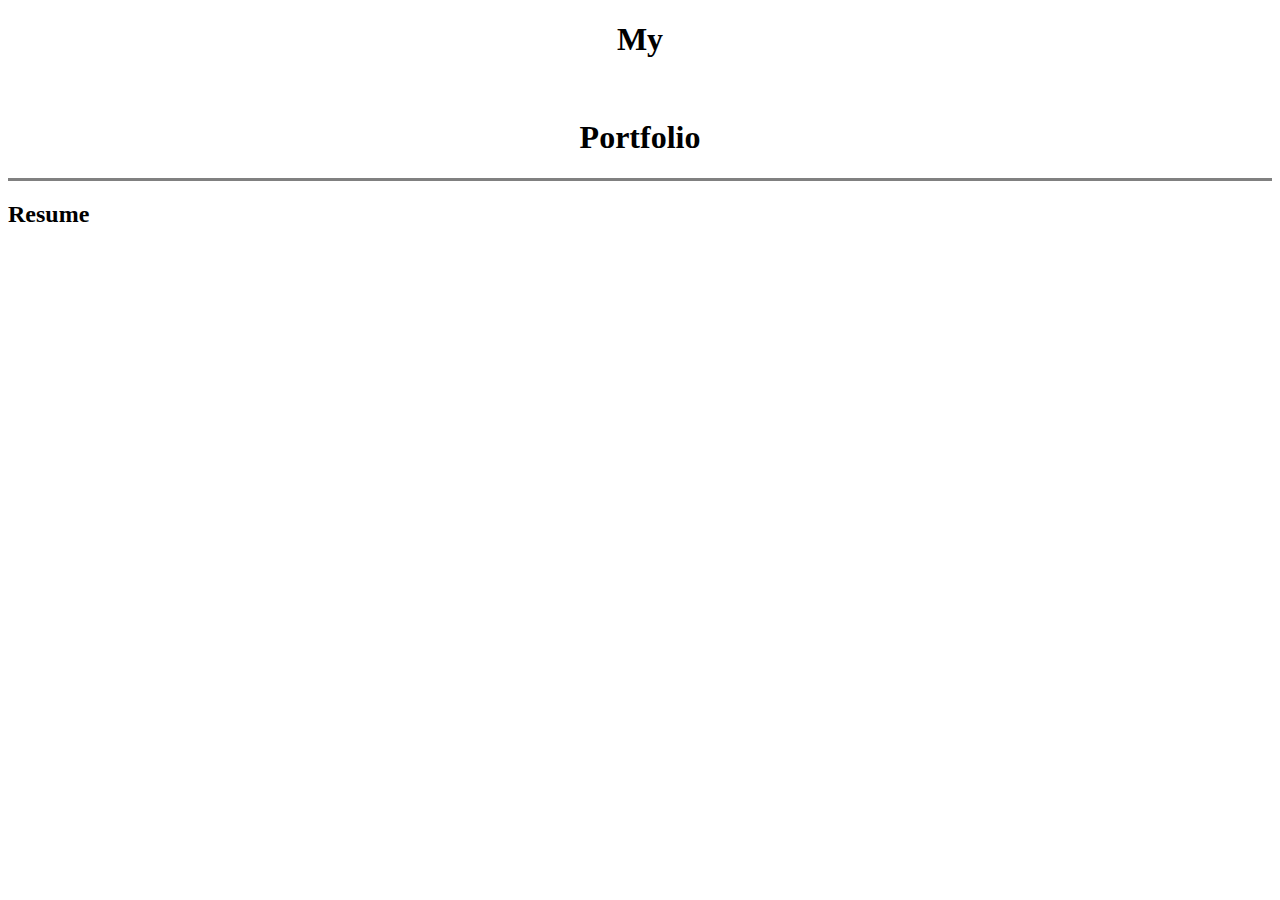
==== portfolio.html @ 3ae09f71 "uploading personal website" ====
<!DOCTYPE html>
<html>
<head>
<title>Tristan Ledoux's Website</title>
<meta charset="UTF-8">
<meta name="description" content="My personal website portfolio">
<meta name="keywords" content="HTML">
<meta name="author" content="Tristan Ledoux">
</head>
<center>
  <h1>My</h1>
<br>
<h1>Portfolio</h1>
</center>
<hr size=3, noshade/>
<h2>Resume</h2>
<pre>
  
</pre>
</html>
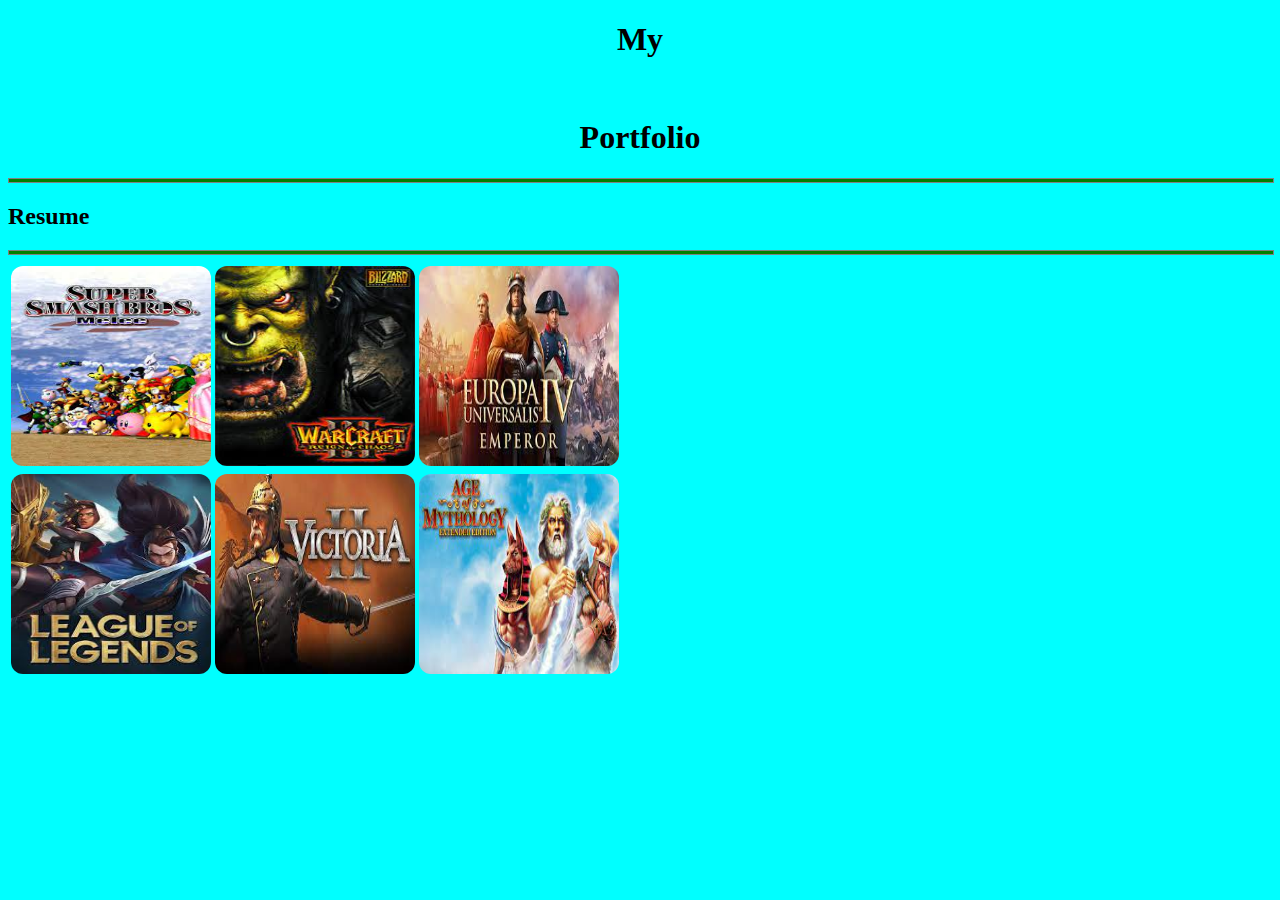
==== commit a8b56829: "adding assigment 2 stuff" ====
--- a/portfolio.html
+++ b/portfolio.html
@@ -1,11 +1,12 @@
 <!DOCTYPE html>
 <html>
 <head>
-<title>Tristan Ledoux's Website</title>
+<title>Tristan Ledoux's Portfolio</title>
 <meta charset="UTF-8">
 <meta name="description" content="My personal website portfolio">
 <meta name="keywords" content="HTML">
 <meta name="author" content="Tristan Ledoux">
+<link rel="stylesheet" href="style.css">
 </head>
 <center>
   <h1>My</h1>
@@ -14,7 +15,17 @@
 </center>
 <hr size=3, noshade/>
 <h2>Resume</h2>
-<pre>
-  
-</pre>
+<hr size=3, noshade/>
+<table>
+  <tr>
+<td><img src="melee.jpg" class="photo2" alt="Super Smash Bros. Melee" usemap="#pc-teck" width="200" height="200"></td>
+<td><img src="warcraft.jpg" class="photo2" alt="Super Smash Bros. Melee" usemap="#pc-teck" width="200" height="200"></td>
+<td><img src="europa.jpg" class="photo2" alt="Super Smash Bros. Melee" usemap="#pc-teck" width="200" height="200"></td>
+</tr>
+<tr>
+<td><img src="League.jpg" class="photo2" alt="Super Smash Bros. Melee" usemap="#pc-teck" width="200" height="200"></td>
+<td><img src="victoria.jpg" class="photo2" alt="Super Smash Bros. Melee" usemap="#pc-teck" width="200" height="200"></td>
+<td><img src="ageofmythology.jpg" class="photo2" alt="Super Smash Bros. Melee" usemap="#pc-teck" width="200" height="200"></td>
+</tr>
+</table>
 </html>
--- a/style.css
+++ b/style.css
@@ -0,0 +1,15 @@
+body {background-color: aqua}
+.professional {background-color: lightblue;}
+.personal {background-color: lightgreen}
+hr {
+background-color: green;
+width: 100%;
+height:3px; }
+#Portfolio {text-align: center;}
+.red{color: red;}
+.underline{text-decoration: underline;}
+.bold {font-weight: bold;}
+.photo {border: 5px solid black;}
+.link {text-align: center;}
+ul {color:green}
+.photo2 {border-radius: 12px;}
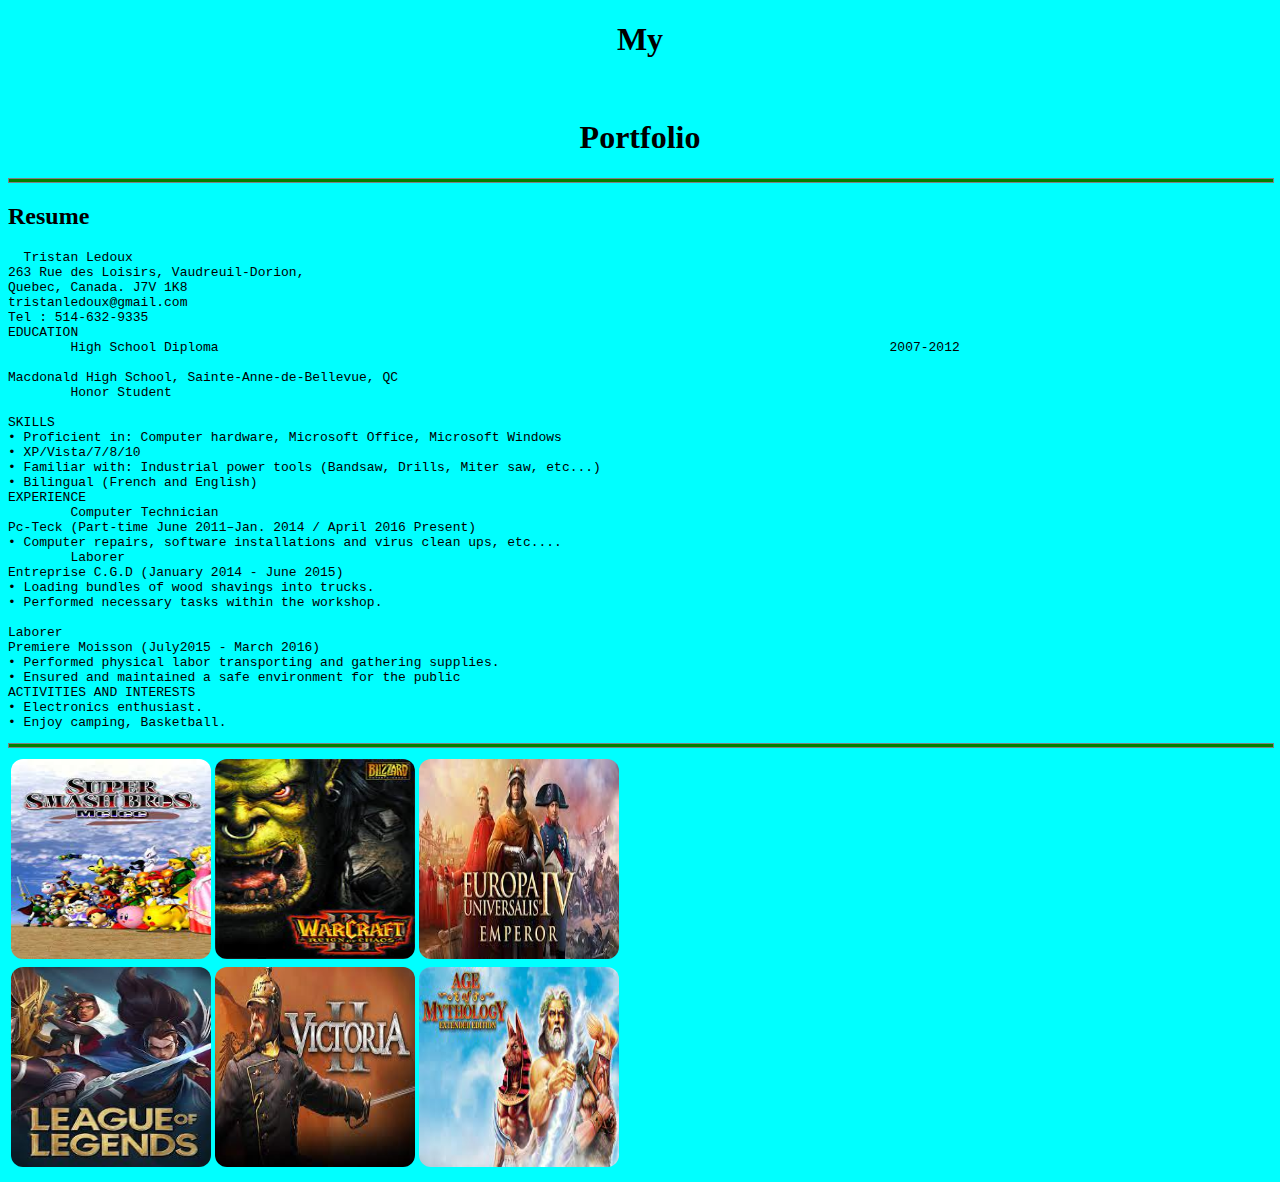
==== commit 94c1c4ce: "added cv" ====
--- a/portfolio.html
+++ b/portfolio.html
@@ -8,6 +8,7 @@
 <meta name="author" content="Tristan Ledoux">
 <link rel="stylesheet" href="style.css">
 </head>
+<body>
 <center>
   <h1>My</h1>
 <br>
@@ -15,17 +16,52 @@
 </center>
 <hr size=3, noshade/>
 <h2>Resume</h2>
+<pre>
+  Tristan Ledoux
+263 Rue des Loisirs, Vaudreuil-Dorion,
+Quebec, Canada. J7V 1K8
+tristanledoux@gmail.com
+Tel : 514-632-9335
+EDUCATION
+	High School Diploma                                                                                      2007-2012
+
+Macdonald High School, Sainte-Anne-de-Bellevue, QC
+	Honor Student
+
+SKILLS
+• Proficient in: Computer hardware, Microsoft Office, Microsoft Windows
+• XP/Vista/7/8/10
+• Familiar with: Industrial power tools (Bandsaw, Drills, Miter saw, etc...)
+• Bilingual (French and English)
+EXPERIENCE
+	Computer Technician
+Pc-Teck (Part-time June 2011–Jan. 2014 / April 2016 Present)
+• Computer repairs, software installations and virus clean ups, etc....
+	Laborer
+Entreprise C.G.D (January 2014 - June 2015)
+• Loading bundles of wood shavings into trucks.
+• Performed necessary tasks within the workshop.
+
+Laborer
+Premiere Moisson (July2015 - March 2016)
+• Performed physical labor transporting and gathering supplies.
+• Ensured and maintained a safe environment for the public
+ACTIVITIES AND INTERESTS
+• Electronics enthusiast.
+• Enjoy camping, Basketball.
+</pre>
 <hr size=3, noshade/>
 <table>
   <tr>
 <td><img src="melee.jpg" class="photo2" alt="Super Smash Bros. Melee" usemap="#pc-teck" width="200" height="200"></td>
-<td><img src="warcraft.jpg" class="photo2" alt="Super Smash Bros. Melee" usemap="#pc-teck" width="200" height="200"></td>
-<td><img src="europa.jpg" class="photo2" alt="Super Smash Bros. Melee" usemap="#pc-teck" width="200" height="200"></td>
+<td><img src="warcraft.jpg" class="photo2" alt="Warcraft 3" usemap="#pc-teck" width="200" height="200"></td>
+<td><img src="europa.jpg" class="photo2" alt="Europa Universalis 4" usemap="#pc-teck" width="200" height="200"></td>
 </tr>
 <tr>
-<td><img src="League.jpg" class="photo2" alt="Super Smash Bros. Melee" usemap="#pc-teck" width="200" height="200"></td>
-<td><img src="victoria.jpg" class="photo2" alt="Super Smash Bros. Melee" usemap="#pc-teck" width="200" height="200"></td>
-<td><img src="ageofmythology.jpg" class="photo2" alt="Super Smash Bros. Melee" usemap="#pc-teck" width="200" height="200"></td>
+<td><img src="League.jpg" class="photo2" alt="League of Legends" usemap="#pc-teck" width="200" height="200"></td>
+<td><img src="victoria.jpg" class="photo2" alt="Victoria 2" usemap="#pc-teck" width="200" height="200"></td>
+<td><img src="ageofmythology.jpg" class="photo2" alt="Age of Mythology" usemap="#pc-teck" width="200" height="200"></td>
 </tr>
 </table>
+</body>
 </html>
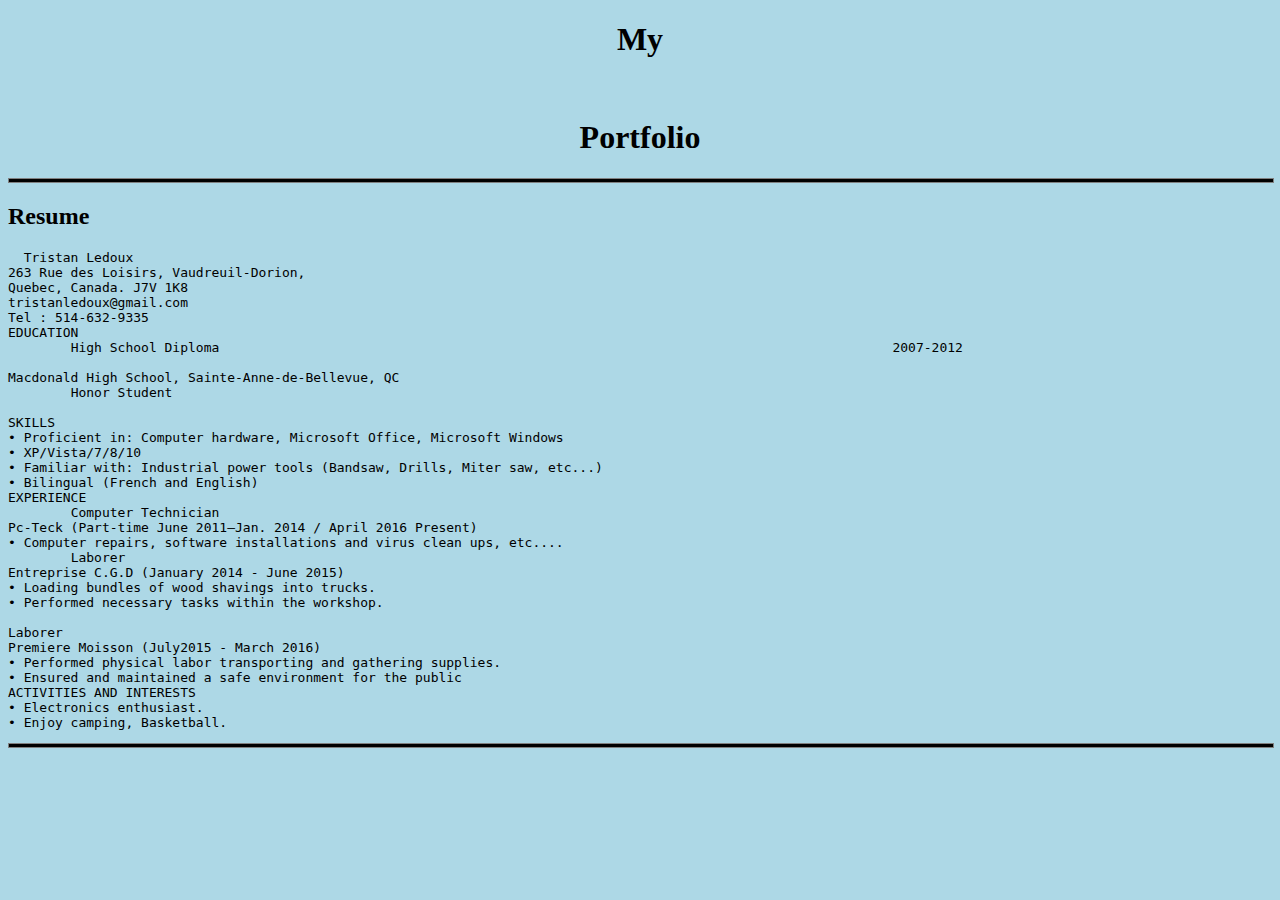
==== commit b90bc57f: "edit and toch up" ====
--- a/portfolio.html
+++ b/portfolio.html
@@ -51,17 +51,5 @@
 • Enjoy camping, Basketball.
 </pre>
 <hr size=3, noshade/>
-<table>
-  <tr>
-<td><img src="melee.jpg" class="photo2" alt="Super Smash Bros. Melee" usemap="#pc-teck" width="200" height="200"></td>
-<td><img src="warcraft.jpg" class="photo2" alt="Warcraft 3" usemap="#pc-teck" width="200" height="200"></td>
-<td><img src="europa.jpg" class="photo2" alt="Europa Universalis 4" usemap="#pc-teck" width="200" height="200"></td>
-</tr>
-<tr>
-<td><img src="League.jpg" class="photo2" alt="League of Legends" usemap="#pc-teck" width="200" height="200"></td>
-<td><img src="victoria.jpg" class="photo2" alt="Victoria 2" usemap="#pc-teck" width="200" height="200"></td>
-<td><img src="ageofmythology.jpg" class="photo2" alt="Age of Mythology" usemap="#pc-teck" width="200" height="200"></td>
-</tr>
-</table>
 </body>
 </html>
--- a/style.css
+++ b/style.css
@@ -1,8 +1,8 @@
-body {background-color: aqua}
+body {background-color: lightblue}
 .professional {background-color: lightblue;}
-.personal {background-color: lightgreen}
+.personal {background-color: lightblue}
 hr {
-background-color: green;
+background-color: black;
 width: 100%;
 height:3px; }
 #Portfolio {text-align: center;}
@@ -11,5 +11,5 @@
 .bold {font-weight: bold;}
 .photo {border: 5px solid black;}
 .link {text-align: center;}
-ul {color:green}
+ul {color:black}
 .photo2 {border-radius: 12px;}
